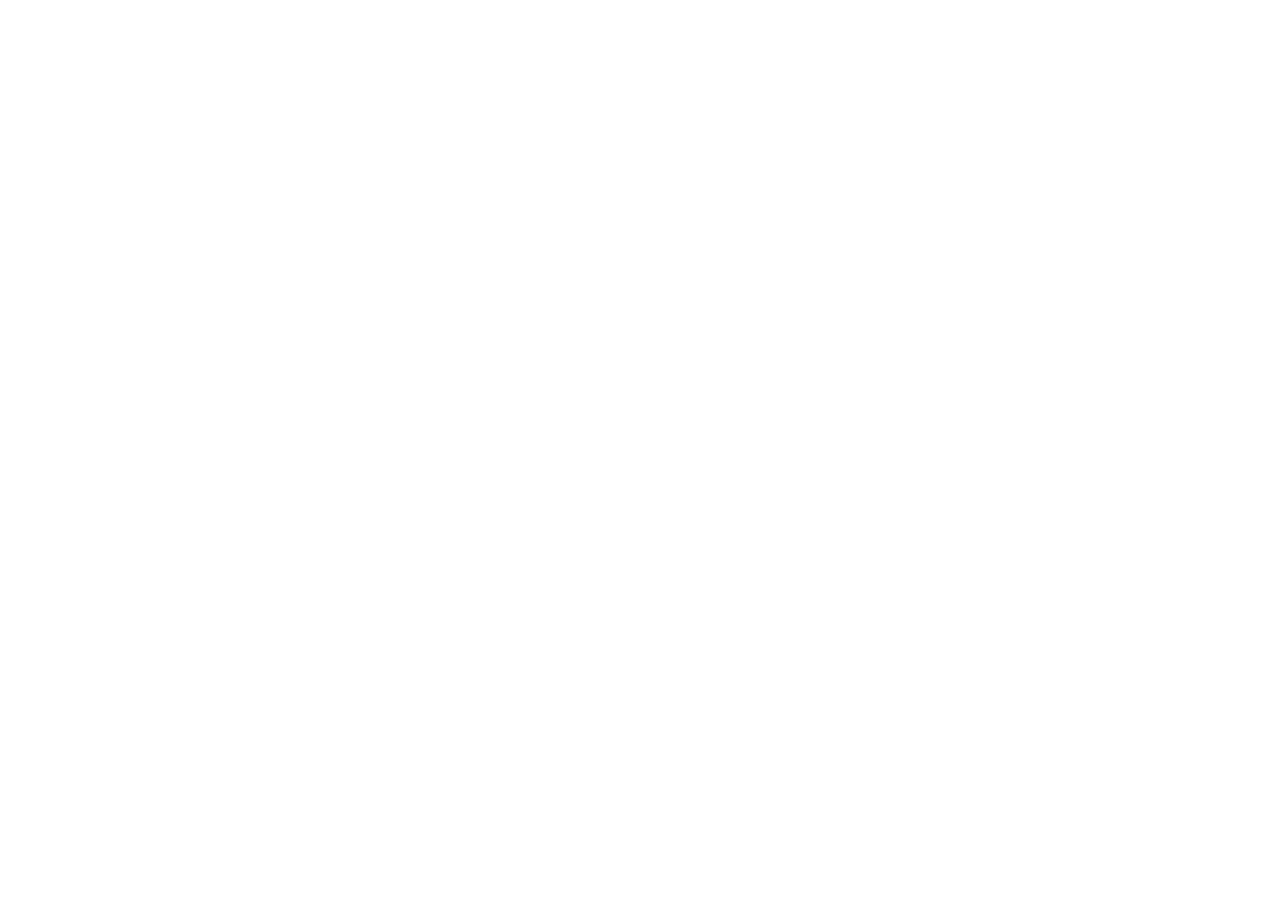
==== Js/index.html @ 0e76328d "variable" ====
<!DOCTYPE html>
<html lang="en">
<head>
    <meta charset="UTF-8">
    <meta name="viewport" content="width=device-width, initial-scale=1.0">
    <title>Document</title>
</head>
<body>
    <script src="main.js"></script>
</body>
</html>
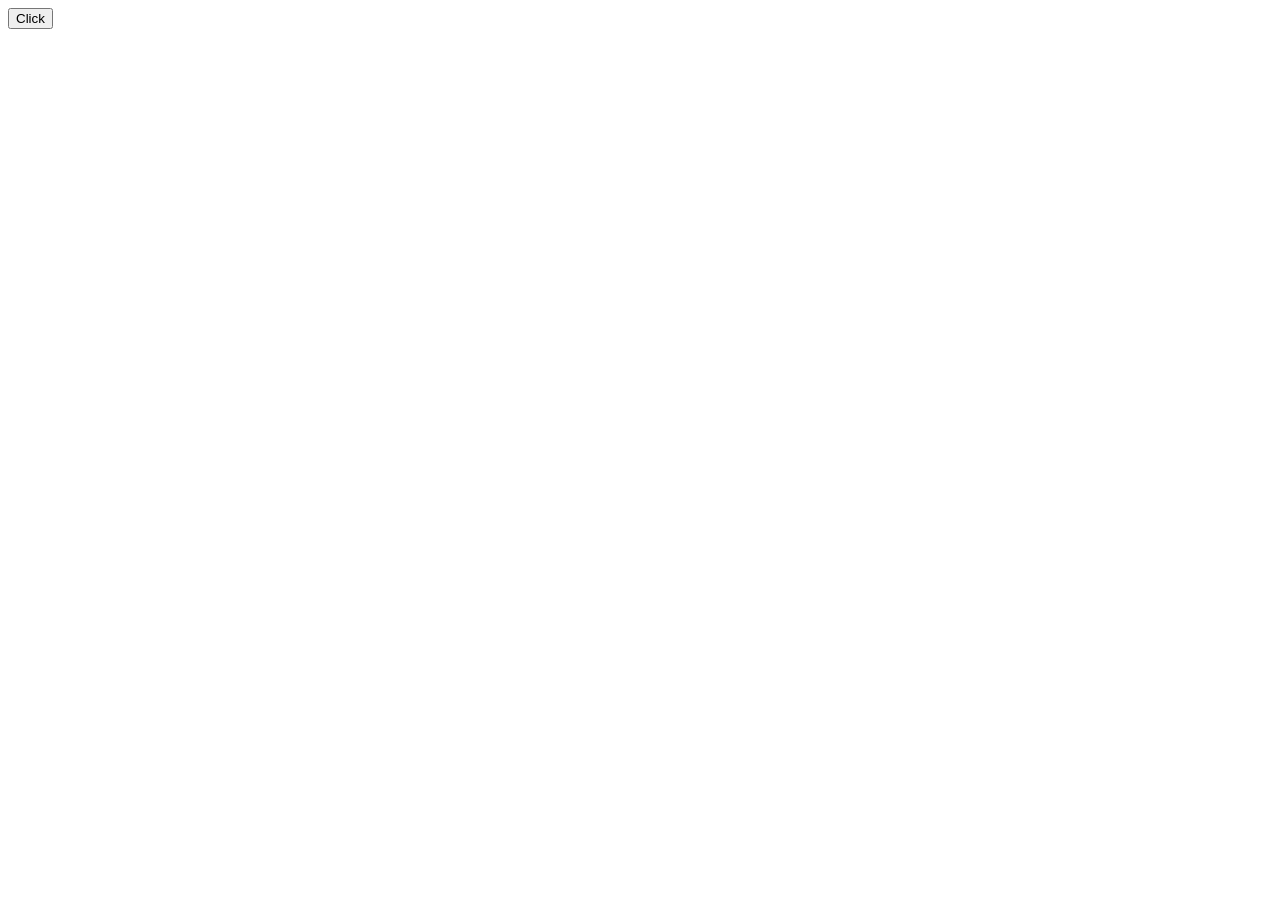
==== commit d95bb316: "events" ====
--- a/Js/index.html
+++ b/Js/index.html
@@ -6,6 +6,7 @@
     <title>Document</title>
 </head>
 <body>
+    <button onclick="add(50,60)">Click</button>
     <script src="main.js"></script>
 </body>
 </html>
